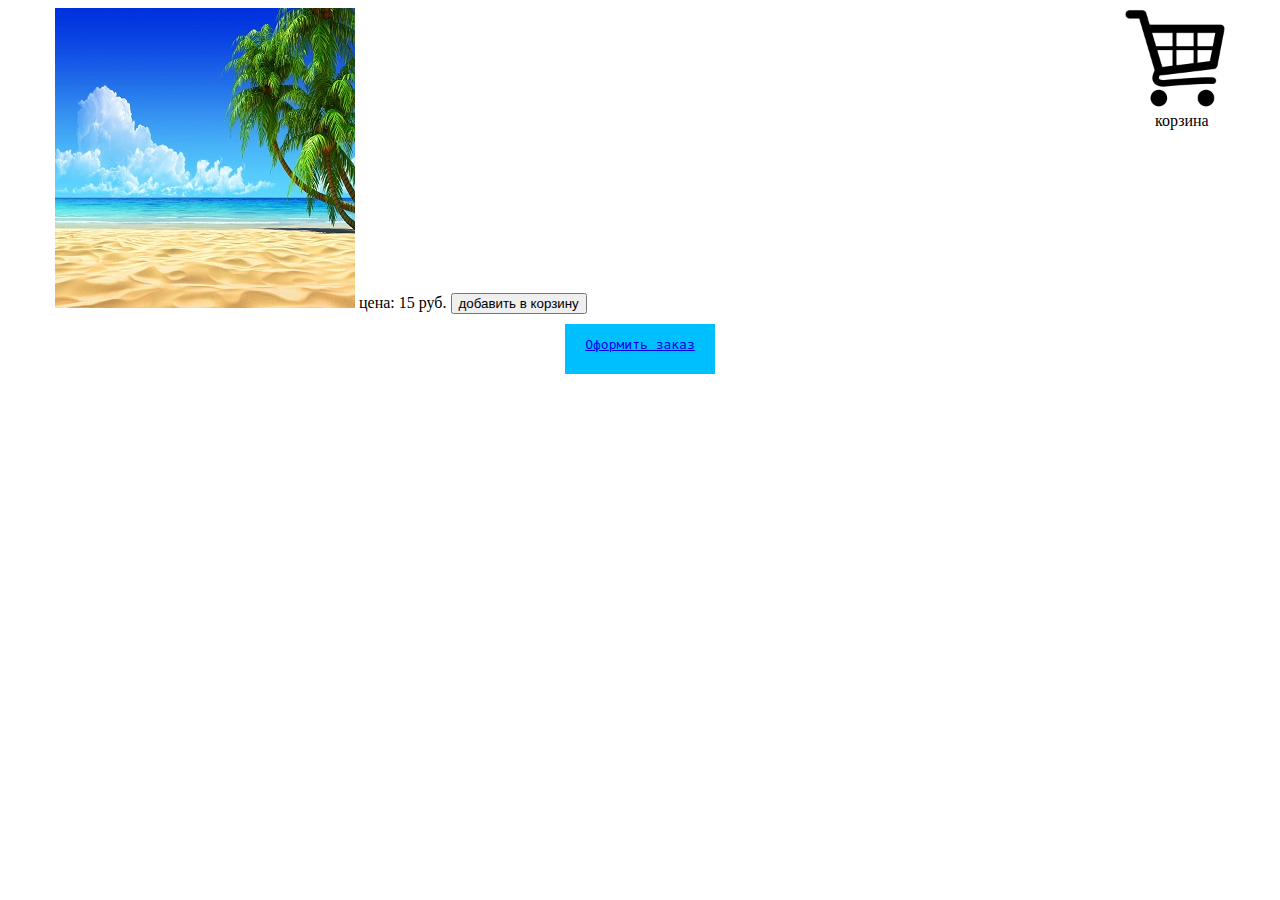
==== product/index.html @ f4928537 "Add files via upload" ====
<!DOCTYPE html>
<html>
<head>
	<meta charset="utf-8">
	<meta name="viewport" content="width=device-width, initial-scale=1">
	<link rel="stylesheet" href="style.css">
	<title>покупка</title>
</head>
<body>

	<div class="container" id="container">

		<div class="product container__product">
			<img src="image/1.jpg" alt="билет из России       ">
			цена: 15 руб.
			<button class="buyButton product__buyButton" data-price="15" data-name="билет из России" data-quantity="0" id="buyBtn">добавить в корзину</button>
		</div>

		<div class="basket" id="basket">
			<div class="basket__container">
				<img class="basket__img" src="image/2.png" width="100" alt="корзина">
				<div class="text basket__text">корзина</div>
			</div>	
		</div>
		
		
			
	</div>
	<div class="cntrOdr">
		<a href="#" class="gpOrdr">
			<div class="order">
				<pre class="order__text">Оформить заказ</pre>
			</div>
		</a>
	</div>
		



	<script src="js.js"></script>

</body>
</html>
---- product/style.css ----
.basket {
	position: absolute;
	top: 0;
	right: 0;
}

.container {
	width: 1170px;
	margin: auto;
	display: flex;
	position: relative;
}

.text{
	margin-left: 30px;

}

.menu{
	min-width: 30px;
	min-height: 30px;
	margin-top: 123px;
	border: solid 1px;
	transition: height 2s;
}

.basket__container{
	top: 0px;
	right: 0px;
	float: right;
	z-index: 101;
}

.containerGood{
	display: flex;
}

.good{
	margin-right: 20px;
}

.numberOfGoods{
	color: red;
	z-index: 101;
	position: absolute;
	top: 0;
	right: 0;
}

.order{
	display: flex;
	justify-content: center;
	background-color: #00bfff;
	width: 150px;
	height: 50px;
}

.cntrOdr{
	display: flex;
	margin: auto;
	width: 300px;
	height: 70px;
}

.gpOrdr{
	margin: auto;
}
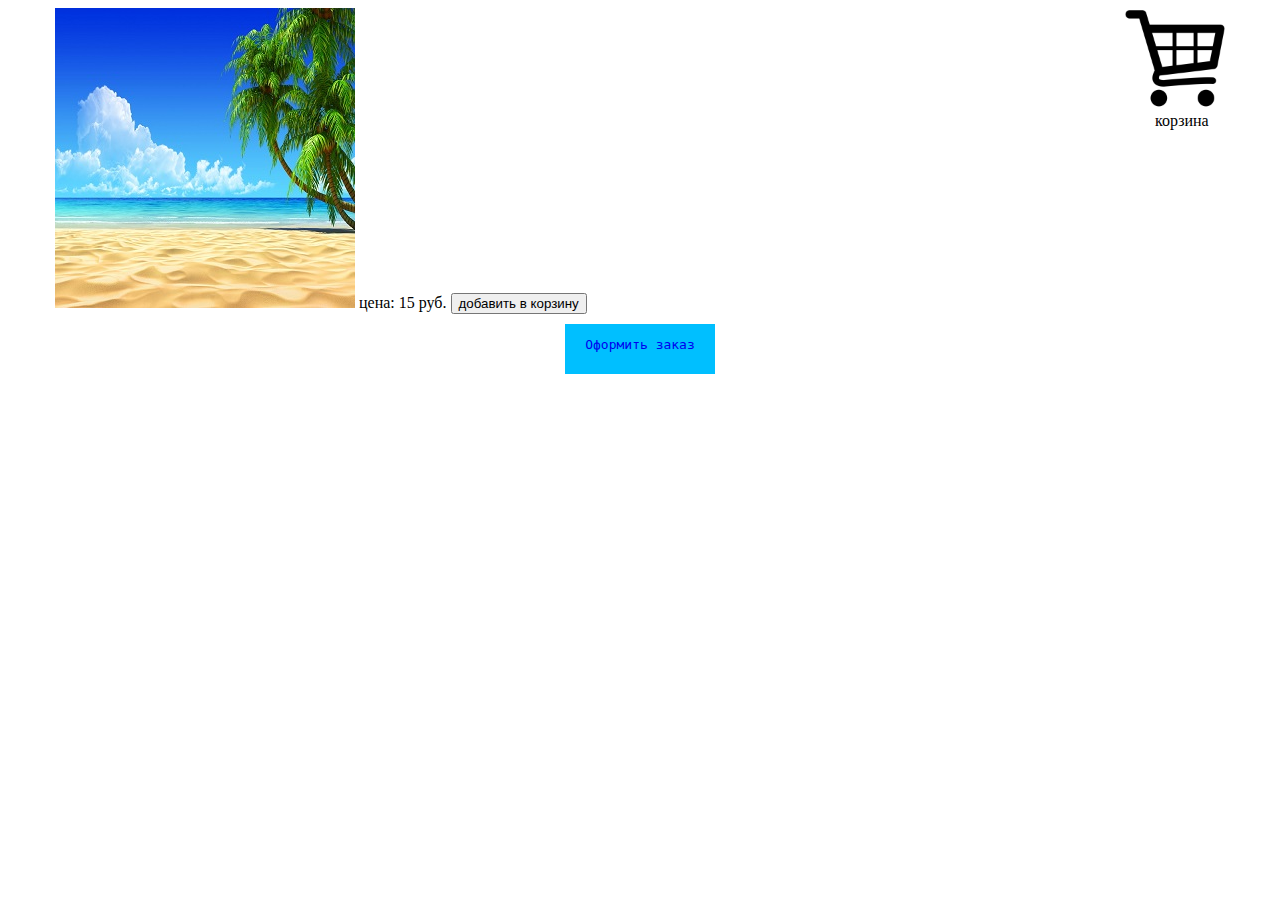
==== commit 4e0341a8: "[update] запись json" ====
--- a/product/index.html
+++ b/product/index.html
@@ -38,6 +38,7 @@
 
 
 	<script src="js.js"></script>
+	<script src="script.js"></script>
 
 </body>
 </html>--- a/product/style.css
+++ b/product/style.css
@@ -18,10 +18,11 @@
 
 .menu{
 	min-width: 30px;
-	min-height: 30px;
+	
 	margin-top: 123px;
 	border: solid 1px;
-	transition: height 2s;
+	animation: go-left-right 3s infinite alternate;
+	animation-delay: 5s;
 }
 
 .basket__container{
@@ -64,4 +65,9 @@
 
 .gpOrdr{
 	margin: auto;
+}
+
+a{
+	text-decoration: none;
+
 }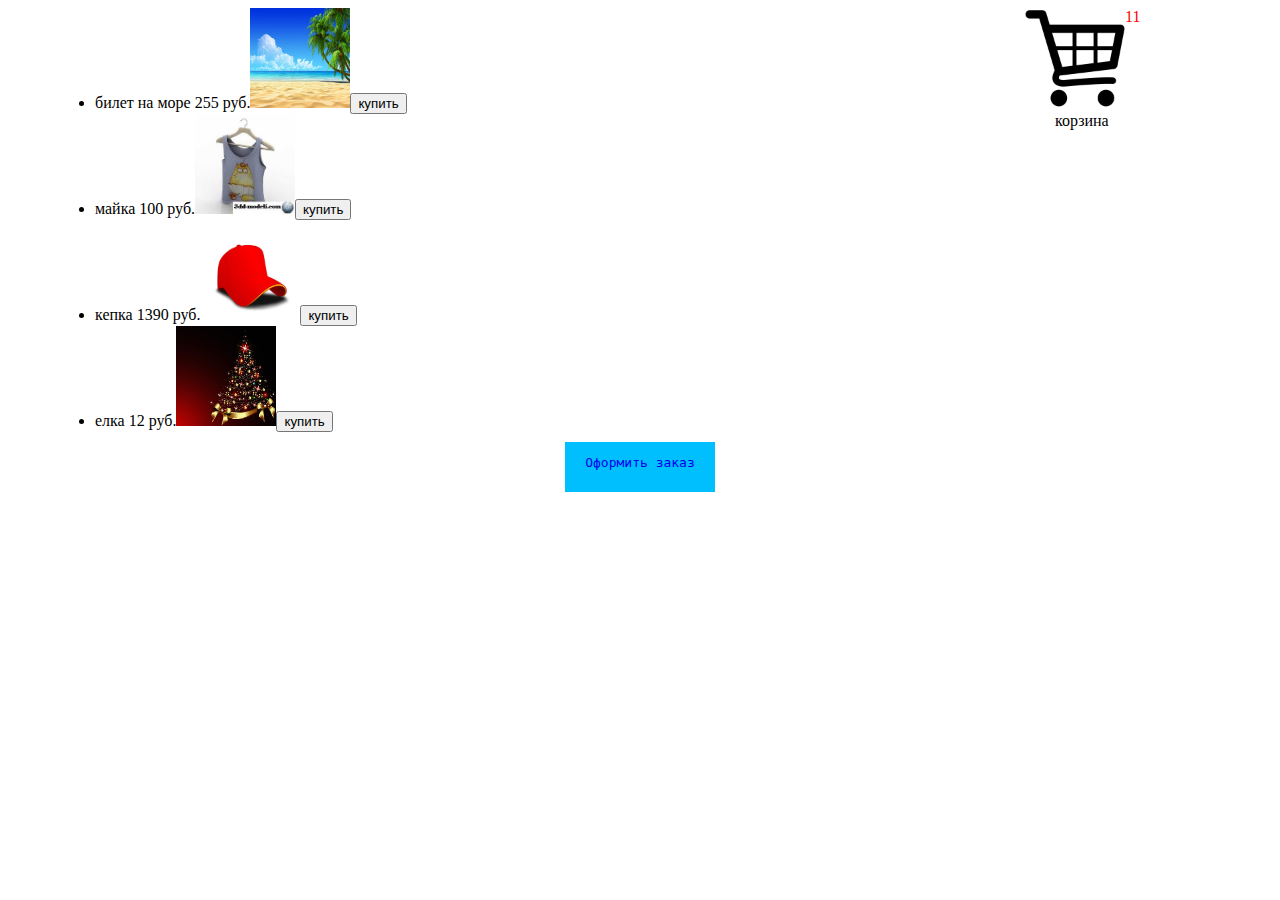
==== commit c3eb450f: "Add files via upload" ====
--- a/product/index.html
+++ b/product/index.html
@@ -5,22 +5,26 @@
 	<meta name="viewport" content="width=device-width, initial-scale=1">
 	<link rel="stylesheet" href="style.css">
 	<title>покупка</title>
+	<style type="text/css">
+		ul{
+			margin: 0;
+		}
+	</style>
+	
 </head>
 <body>
-
+<div class="header" id="header"></div>
 	<div class="container" id="container">
 
-		<div class="product container__product">
-			<img src="image/1.jpg" alt="билет из России       ">
-			цена: 15 руб.
-			<button class="buyButton product__buyButton" data-price="15" data-name="билет из России" data-quantity="0" id="buyBtn">добавить в корзину</button>
-		</div>
+		
 
 		<div class="basket" id="basket">
 			<div class="basket__container">
-				<img class="basket__img" src="image/2.png" width="100" alt="корзина">
+				<img class="basket__img" id="bas" src="image/2.png" width="100" alt="корзина">
 				<div class="text basket__text">корзина</div>
+				<div id="asd" style="background-color: firebrick; width:200px; height:0px; display: flex; flex-wrap: wrap;"></div>
 			</div>	
+				
 		</div>
 		
 		
@@ -33,12 +37,14 @@
 			</div>
 		</a>
 	</div>
-		
+	
+
+	
+
+	<script src="https://ajax.googleapis.com/ajax/libs/jquery/3.6.3/jquery.min.js"></script>
+	<script src="js.js"></script>
 
 
 
-	<script src="js.js"></script>
-	<script src="script.js"></script>
-
 </body>
 </html>--- a/product/style.css
+++ b/product/style.css
@@ -5,7 +5,7 @@
 }
 
 .container {
-	width: 1170px;
+	max-width: 1170px;
 	margin: auto;
 	display: flex;
 	position: relative;
@@ -45,7 +45,7 @@
 	z-index: 101;
 	position: absolute;
 	top: 0;
-	right: 0;
+	left: 100px;
 }
 
 .order{
